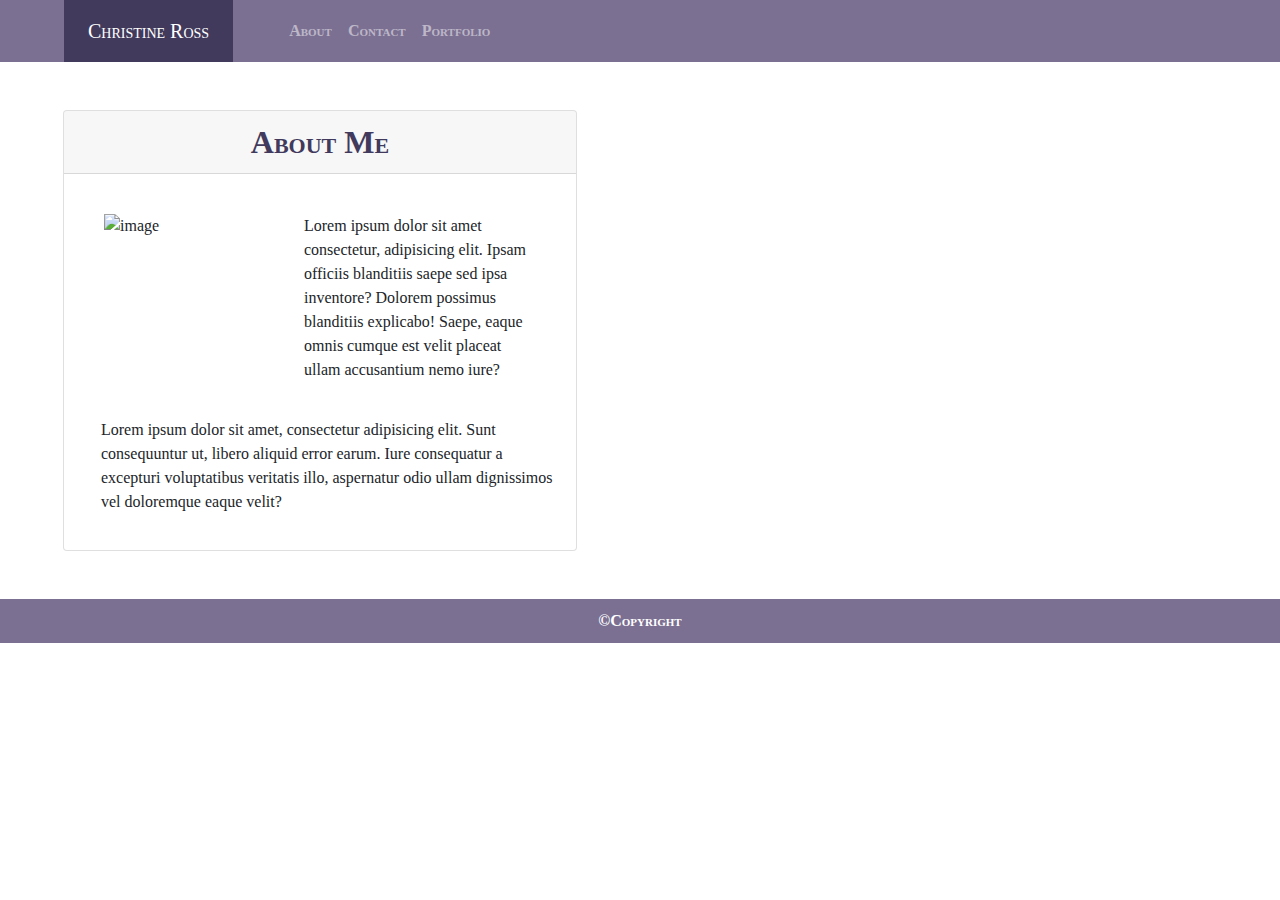
==== index.html @ f7d2fa99 "formatted portfolio page" ====
<!DOCTYPE html>
<html lang="en">

<head>
    <title></title>
    <meta charset="utf-8">
    <meta name="viewport" content="width=device-width, initial-scale=1">
    <link rel="stylesheet" href="style.css">
    <link rel="stylesheet" href="https://maxcdn.bootstrapcdn.com/bootstrap/4.5.0/css/bootstrap.min.css">
    <script src="https://ajax.googleapis.com/ajax/libs/jquery/3.5.1/jquery.min.js"></script>
    <script src="https://cdnjs.cloudflare.com/ajax/libs/popper.js/1.16.0/umd/popper.min.js"></script>
    <script src="https://maxcdn.bootstrapcdn.com/bootstrap/4.5.0/js/bootstrap.min.js"></script>
</head>

<body>
    <header class="row">
        <div class="container-fluid">
            <nav class="navbar navbar-expand-lg navbar-dark col-sm-12 py-0" style="background-color: #7b6f92">
                <span class="navbar-brand py-3 px-4 my-0 mx-5 h1" style="background-color: #413a5d;">
                    Christine Ross </span>
                <!-- Links -->
                <ul class="navbar-nav justify-content-end">
                    <li class="nav-item">
                        <a class="nav-link" href="index.html">About</a>
                    </li>
                    <li class="nav-item">
                        <a class="nav-link" href="contact.html">Contact</a>
                    </li>
                    <li class="nav-item">
                        <a class="nav-link" href="portfolio.html">Portfolio</a>
                    </li>
                </ul>

            </nav>
        </div>
    </header>
    <main class="container-fluid">
        <div class="row">
            <div class="col-md-6">
                <section class="card m-5">
                    <h2 class="card-header">
                        About Me
                    </h2>
                    <div class="card-body">

                        <p class="card-body"><img src="http://via.placeholder.com/640x360" alt="image"
                                style="width:200px; height:200px">Lorem ipsum dolor sit amet consectetur, adipisicing
                            elit. Ipsam officiis blanditiis saepe sed ipsa inventore? Dolorem possimus blanditiis
                            explicabo! Saepe, eaque omnis cumque est velit placeat ullam accusantium nemo iure?</p>

                        <p>Lorem ipsum dolor sit amet, consectetur adipisicing elit. Sunt consequuntur ut, libero
                            aliquid error earum. Iure consequatur a excepturi voluptatibus veritatis illo, aspernatur
                            odio ullam dignissimos vel doloremque eaque velit?</p>
                    </div>
                </section>
            </div>
        </div>
    </main>
    <footer>
        &copy;Copyright
    </footer>

</body>

</html>
---- style.css ----
main {
    background-image: url(https://cdn.pixabay.com/photo/2017/06/04/18/14/marble-2371776_1280.jpg);
}

nav, footer, caption {
    font-family: Georgia, 'Times New Roman', Times, serif;
    font-weight: bold;
    font-variant: small-caps;
}

img {
    float: left;
    padding-right: 15px;
}

p {
    padding-left: 17px;
}

.card {
    font-family: Georgia, 'Times New Roman', Times, serif;
}

.card-header {
    font-weight: bold;
    font-variant: small-caps;
    text-align: center;
    color: #413a5d;
}

footer {
    position: sticky;
    left: 0;
    bottom: 0;
    width: 100%;
    background-color: #7b6f92;
    color: white;
    text-align: center;
    padding-top: 10px;
    padding-bottom: 10px;
  }

  .container {
    position: relative;
    display: inline-block;
  }

    .caption {
        position: absolute;
        top: 67%;
        width: 185px;
        margin-left: 20px;
        padding-top: 10px;
        padding-bottom: 10px;
        text-align: center;
        background-color: #413a5d;
        color: white;
    }

    .caption2 {
        position: absolute;
        top: 67%;
        width: 185px;
        margin-left: 245px;
        padding-top: 10px;
        padding-bottom: 10px;
        text-align: center;
        background-color: #413a5d;
        color: white;
    }
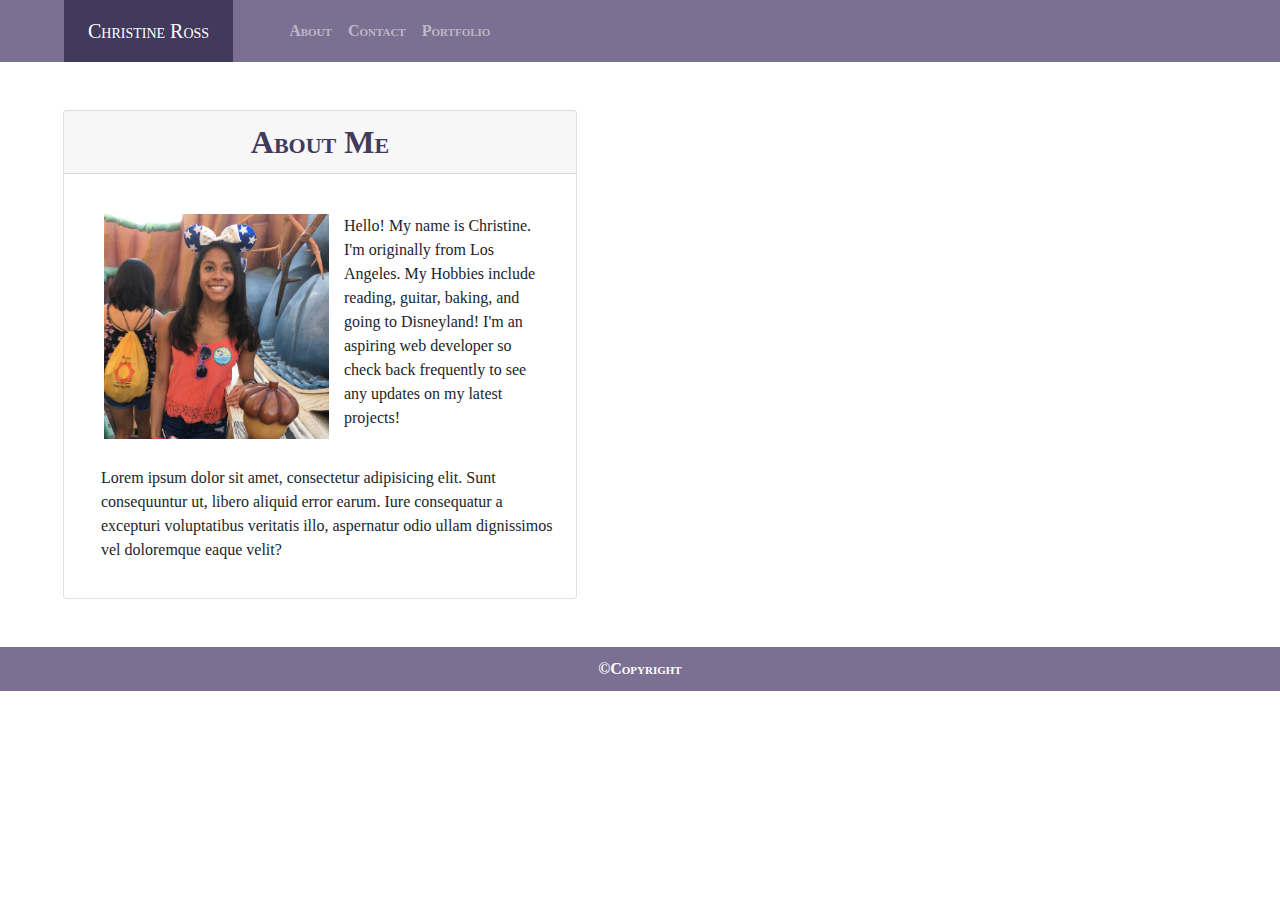
==== commit 13e1558d: "add readme content. bio image and content" ====
--- a/index.html
+++ b/index.html
@@ -18,7 +18,7 @@
             <nav class="navbar navbar-expand-lg navbar-dark col-sm-12 py-0" style="background-color: #7b6f92">
                 <span class="navbar-brand py-3 px-4 my-0 mx-5 h1" style="background-color: #413a5d;">
                     Christine Ross </span>
-                <!-- Links -->
+                
                 <ul class="navbar-nav justify-content-end">
                     <li class="nav-item">
                         <a class="nav-link" href="index.html">About</a>
@@ -43,11 +43,8 @@
                     </h2>
                     <div class="card-body">
 
-                        <p class="card-body"><img src="http://via.placeholder.com/640x360" alt="image"
-                                style="width:200px; height:200px">Lorem ipsum dolor sit amet consectetur, adipisicing
-                            elit. Ipsam officiis blanditiis saepe sed ipsa inventore? Dolorem possimus blanditiis
-                            explicabo! Saepe, eaque omnis cumque est velit placeat ullam accusantium nemo iure?</p>
-
+                        <p class="card-body"><img src="about-me-img.jpg" alt="image"
+                                style="width:225x; height:225px">Hello! My name is Christine. I'm originally from Los Angeles. My Hobbies include reading, guitar, baking, and going to Disneyland! I'm an aspiring web developer so check back frequently to see any updates on my latest projects! </p>
                         <p>Lorem ipsum dolor sit amet, consectetur adipisicing elit. Sunt consequuntur ut, libero
                             aliquid error earum. Iure consequatur a excepturi voluptatibus veritatis illo, aspernatur
                             odio ullam dignissimos vel doloremque eaque velit?</p>
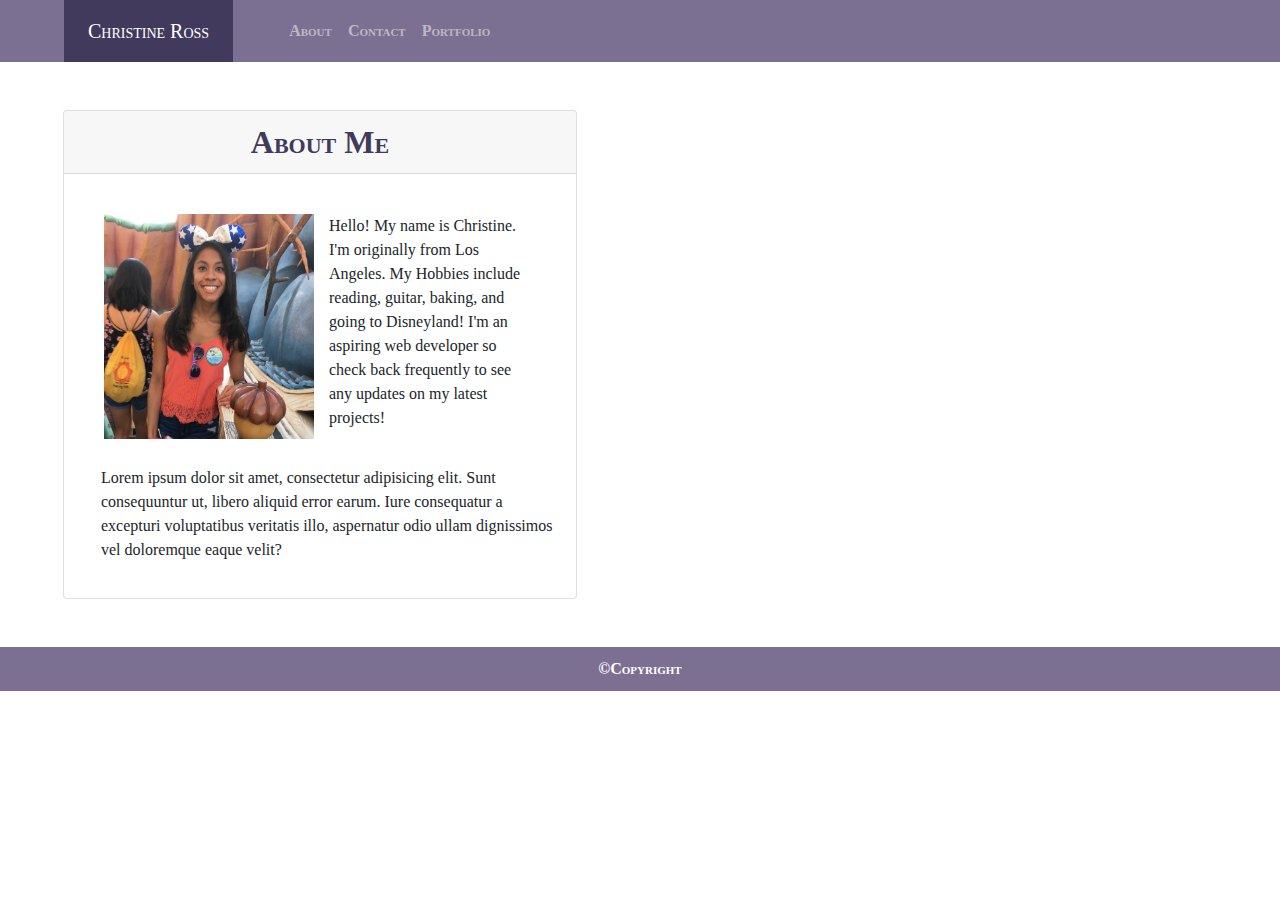
==== commit 22a4c461: "add title. fix" ====
--- a/index.html
+++ b/index.html
@@ -2,7 +2,7 @@
 <html lang="en">
 
 <head>
-    <title></title>
+    <title>Christine's Portfolio</title>
     <meta charset="utf-8">
     <meta name="viewport" content="width=device-width, initial-scale=1">
     <link rel="stylesheet" href="style.css">
@@ -44,8 +44,8 @@
                     <div class="card-body">
 
                         <p class="card-body"><img src="about-me-img.jpg" alt="image"
-                                style="width:225x; height:225px">Hello! My name is Christine. I'm originally from Los Angeles. My Hobbies include reading, guitar, baking, and going to Disneyland! I'm an aspiring web developer so check back frequently to see any updates on my latest projects! </p>
-                        <p>Lorem ipsum dolor sit amet, consectetur adipisicing elit. Sunt consequuntur ut, libero
+                                style="width:225px; height:225px">Hello! My name is Christine. I'm originally from Los Angeles. My Hobbies include reading, guitar, baking, and going to Disneyland! I'm an aspiring web developer so check back frequently to see any updates on my latest projects! </p>
+                            <p>Lorem ipsum dolor sit amet, consectetur adipisicing elit. Sunt consequuntur ut, libero
                             aliquid error earum. Iure consequatur a excepturi voluptatibus veritatis illo, aspernatur
                             odio ullam dignissimos vel doloremque eaque velit?</p>
                     </div>
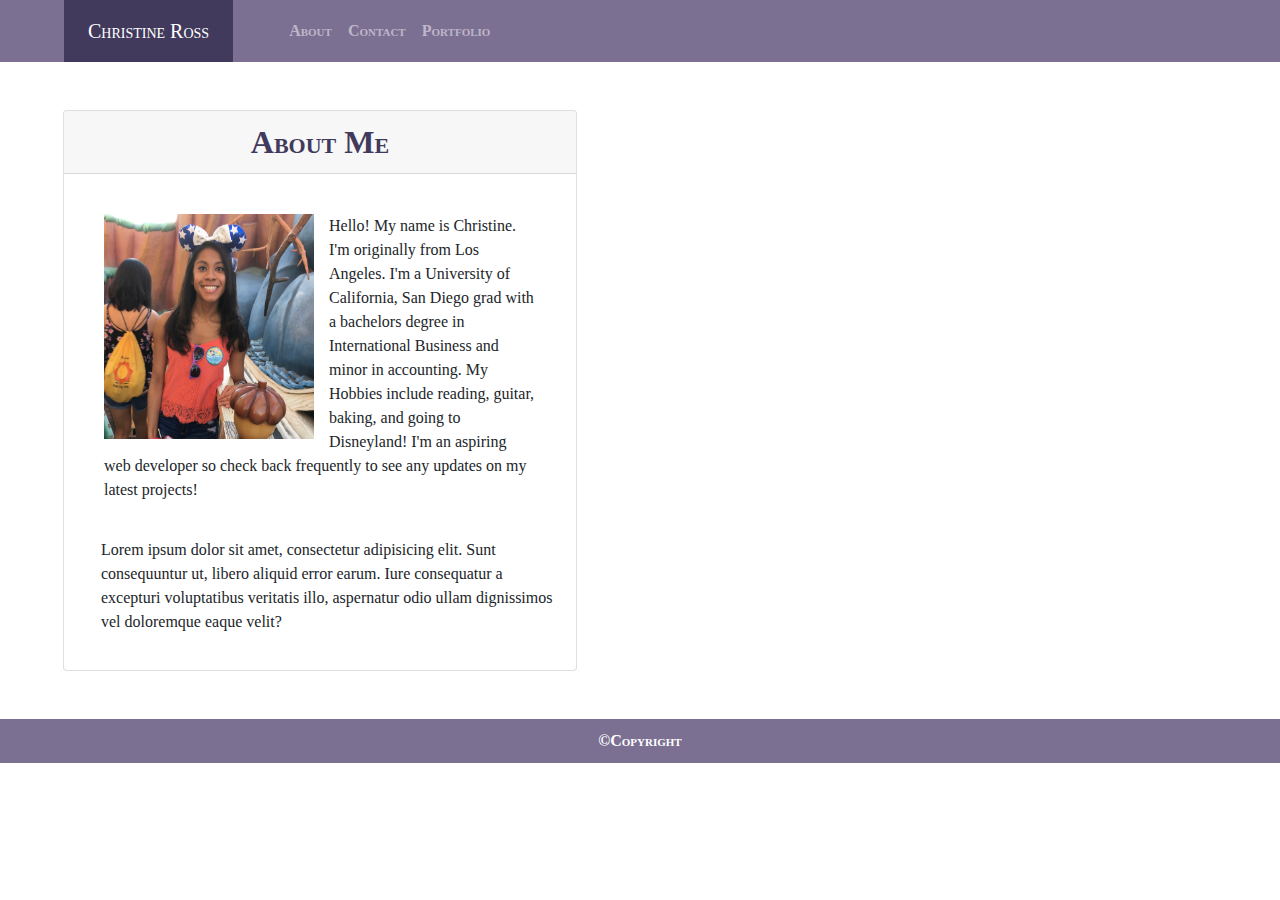
==== commit 41365471: "changed conent in about me" ====
--- a/index.html
+++ b/index.html
@@ -44,7 +44,7 @@
                     <div class="card-body">
 
                         <p class="card-body"><img src="about-me-img.jpg" alt="image"
-                                style="width:225px; height:225px">Hello! My name is Christine. I'm originally from Los Angeles. My Hobbies include reading, guitar, baking, and going to Disneyland! I'm an aspiring web developer so check back frequently to see any updates on my latest projects! </p>
+                                style="width:225px; height:225px">Hello! My name is Christine. I'm originally from Los Angeles. I'm a University of California, San Diego grad with a bachelors degree in International Business and minor in accounting. My Hobbies include reading, guitar, baking, and going to Disneyland! I'm an aspiring web developer so check back frequently to see any updates on my latest projects! </p>
                             <p>Lorem ipsum dolor sit amet, consectetur adipisicing elit. Sunt consequuntur ut, libero
                             aliquid error earum. Iure consequatur a excepturi voluptatibus veritatis illo, aspernatur
                             odio ullam dignissimos vel doloremque eaque velit?</p>
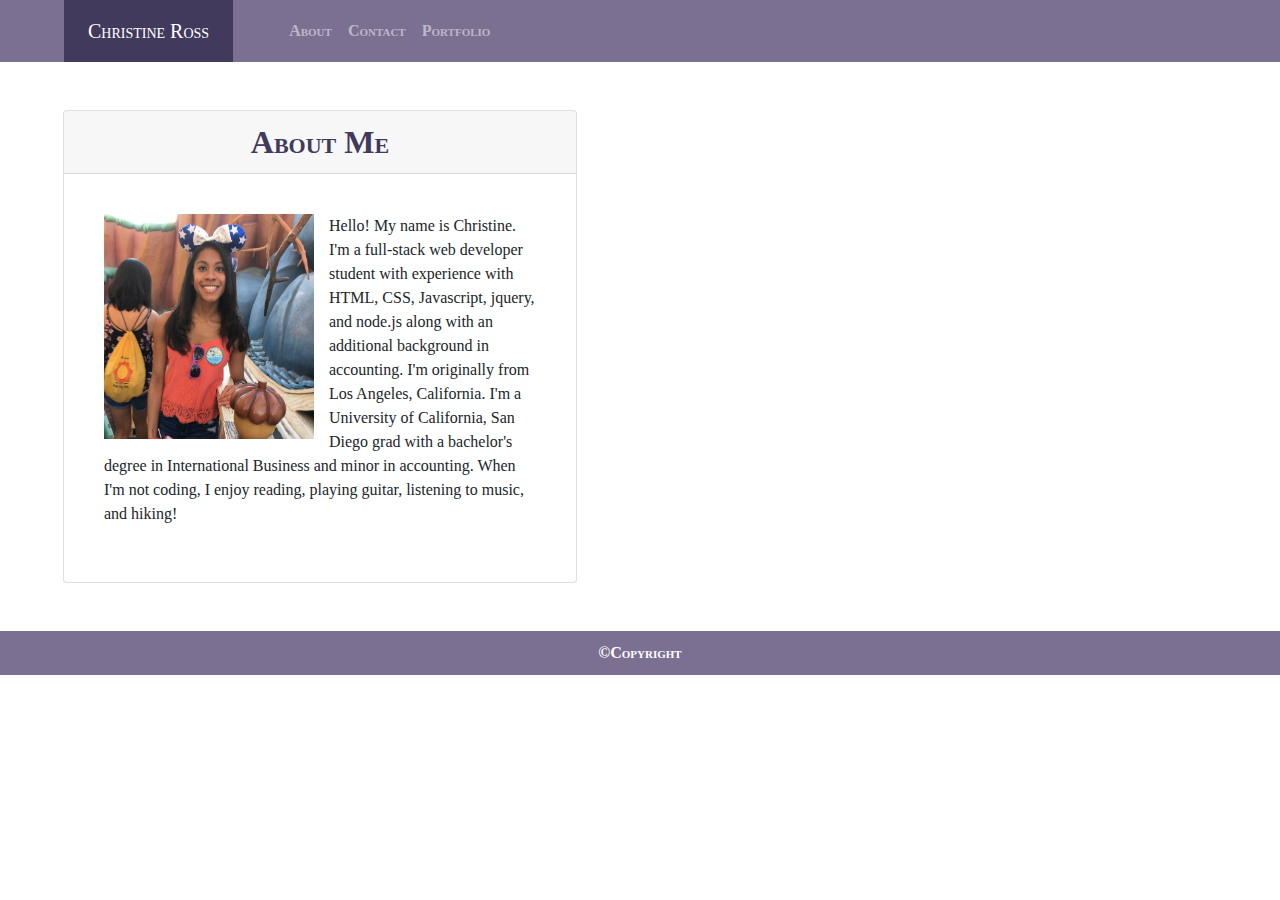
==== commit 6090d7a4: "screenshots" ====
--- a/index.html
+++ b/index.html
@@ -44,10 +44,8 @@
                     <div class="card-body">
 
                         <p class="card-body"><img src="about-me-img.jpg" alt="image"
-                                style="width:225px; height:225px">Hello! My name is Christine. I'm originally from Los Angeles. I'm a University of California, San Diego grad with a bachelors degree in International Business and minor in accounting. My Hobbies include reading, guitar, baking, and going to Disneyland! I'm an aspiring web developer so check back frequently to see any updates on my latest projects! </p>
-                            <p>Lorem ipsum dolor sit amet, consectetur adipisicing elit. Sunt consequuntur ut, libero
-                            aliquid error earum. Iure consequatur a excepturi voluptatibus veritatis illo, aspernatur
-                            odio ullam dignissimos vel doloremque eaque velit?</p>
+                                style="width:225px; height:225px">Hello! My name is Christine. I'm a full-stack web developer student with experience with HTML, CSS, Javascript, jquery, and node.js along with an additional background in accounting. I'm originally from Los Angeles, California. I'm a University of California, San Diego grad with a bachelor's degree in International Business and minor in accounting. When I'm not coding, I enjoy reading, playing guitar, listening to music, and hiking!  </p>
+                            
                     </div>
                 </section>
             </div>
--- a/style.css
+++ b/style.css
@@ -67,4 +67,26 @@
         text-align: center;
         background-color: #413a5d;
         color: white;
-    }+    }
+
+   
+
+      a.port-link:hover {
+        color:white;
+        background-color: transparent;
+        /* text-decoration: underline; */
+      }
+
+      a.port-link:visited {
+        color: white;
+        background-color: transparent;
+        text-decoration: none;
+      }
+
+      a.port-link:link {
+        color: white;
+        background-color: transparent;
+        text-decoration: none;
+      }
+
+    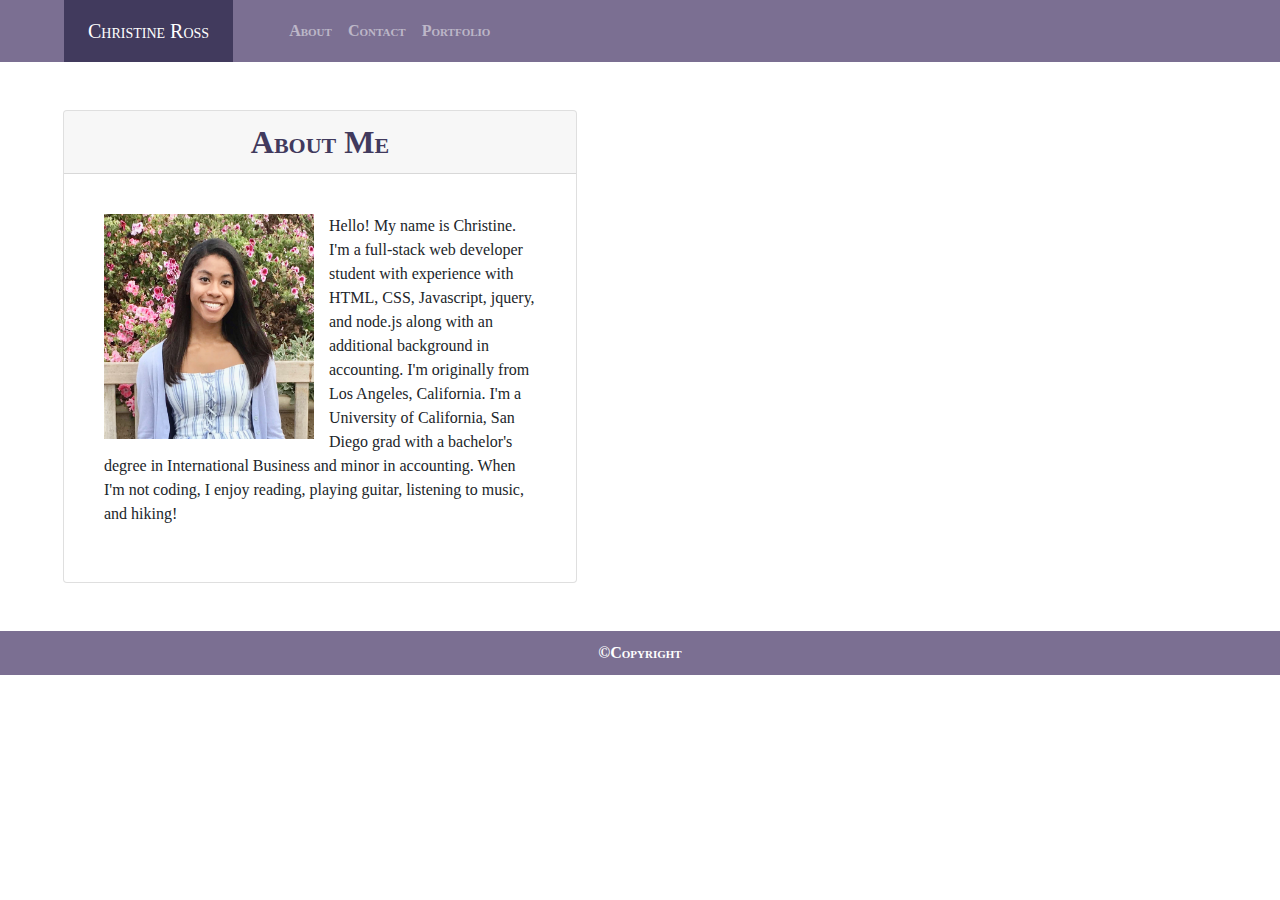
==== commit 7461c799: "about me photo" ====
--- a/index.html
+++ b/index.html
@@ -43,7 +43,7 @@
                     </h2>
                     <div class="card-body">
 
-                        <p class="card-body"><img src="about-me-img.jpg" alt="image"
+                        <p class="card-body"><img src="IMG_2535.JPG" alt="image"
                                 style="width:225px; height:225px">Hello! My name is Christine. I'm a full-stack web developer student with experience with HTML, CSS, Javascript, jquery, and node.js along with an additional background in accounting. I'm originally from Los Angeles, California. I'm a University of California, San Diego grad with a bachelor's degree in International Business and minor in accounting. When I'm not coding, I enjoy reading, playing guitar, listening to music, and hiking!  </p>
                             
                     </div>
